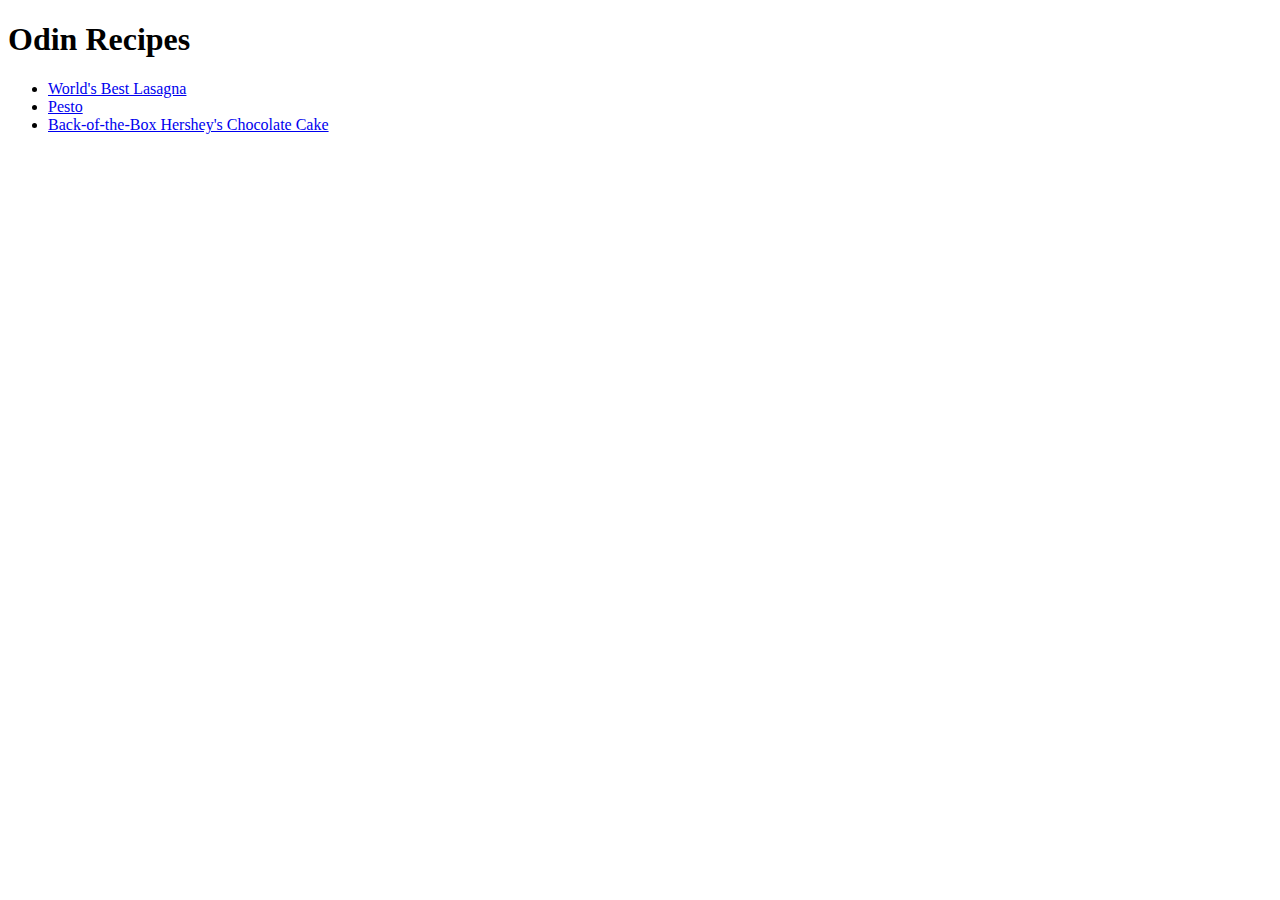
==== index.html @ 26f80aeb "Add 3 receipes with links on index" ====
<!DOCTYPE html>
<html lang="en">

<head>
    <meta charset="UTF-8">
    <meta name="viewport" content="width=device-width, initial-scale=1.0">
    <title>Recipe Box</title>
</head>

<body>
    <h1>Odin Recipes</h1>
    <ul>
        <li><a href="./recipes/lasagna.html">World's Best Lasagna</a></li>
        <li><a href="./recipes/pesto.html">Pesto</a></li>
        <li><a href="./recipes/chocolate-cake.html">Back-of-the-Box Hershey's Chocolate Cake
        </a></li>
    </ul>
</body>

</html>
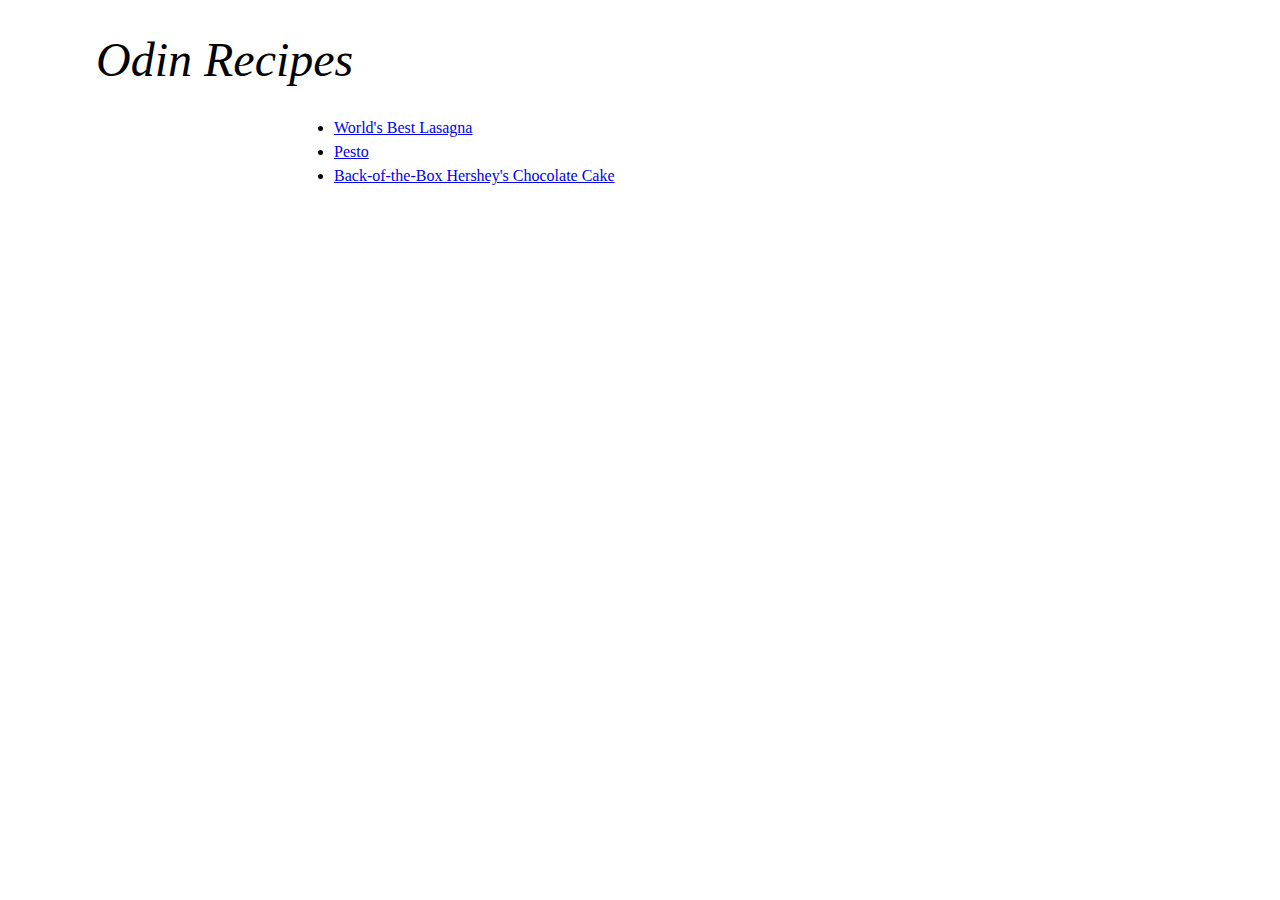
==== commit d6137bd5: "Added stylesheet for better formatting" ====
--- a/index.html
+++ b/index.html
@@ -5,6 +5,8 @@
     <meta charset="UTF-8">
     <meta name="viewport" content="width=device-width, initial-scale=1.0">
     <title>Recipe Box</title>
+    <link rel="stylesheet" href="style.css">
+
 </head>
 
 <body>
--- a/style.css
+++ b/style.css
@@ -0,0 +1,43 @@
+/* style.css */
+
+body {
+    font-family: Baskerville, serif;
+    margin-left: 3in;
+}
+
+h1, h2 {
+    margin-left: -2in;
+}
+
+h1 {
+    font-style: italic;
+    font-size: 48px;
+    font-weight: lighter;
+}
+
+h2 {
+    border-bottom: 1px solid;
+    padding-bottom: 6px;
+    font-family: 'Gill Sans', sans-serif;
+    margin-top: 48px;
+    font-size: 14px;
+    font-weight: normal;
+    text-transform: uppercase;
+    letter-spacing: 3px;
+}
+
+h3 {
+    margin-top: 24px;
+    font-weight: normal;
+    font-style: italic;
+}
+
+li {
+    margin: 6px;
+}
+
+img {
+    margin-left: -2in;
+    width: 400px;
+    height: auto;
+}